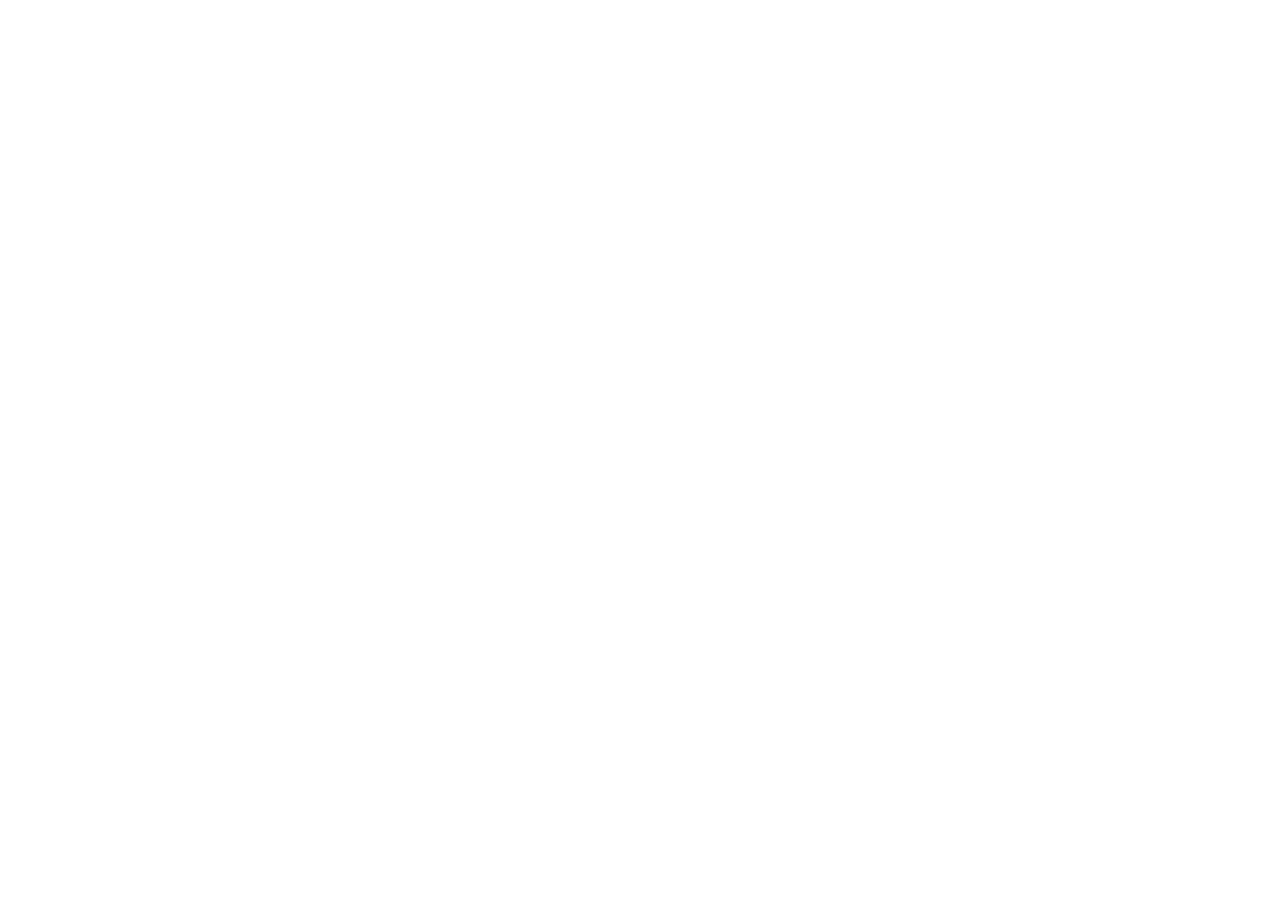
==== index.html @ e7caea5b "first commit" ====
<!DOCTYPE html>
<html lang="en">
<head>
    <link rel="stylesheet" href="style.css">
    <meta charset="UTF-8">
    <meta name="viewport" content="width=device-width, initial-scale=1.0">
    <title>Tick Tac Tomb</title>
</head>
<body>
    
</body>
</html>
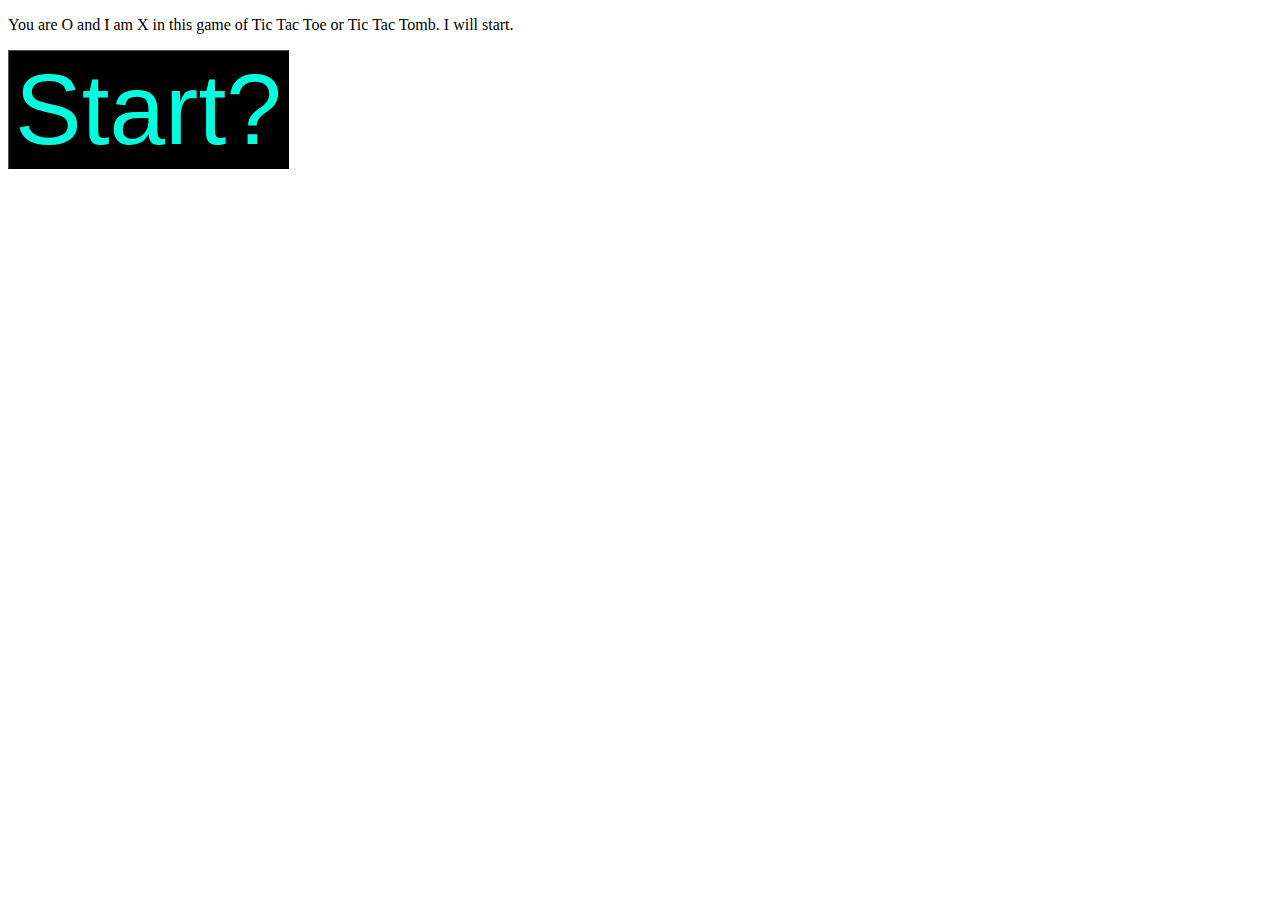
==== commit 6df63aba: "17 December 2024 Done Starter" ====
--- a/index.html
+++ b/index.html
@@ -1,12 +1,16 @@
 <!DOCTYPE html>
 <html lang="en">
+
 <head>
     <link rel="stylesheet" href="style.css">
     <meta charset="UTF-8">
     <meta name="viewport" content="width=device-width, initial-scale=1.0">
-    <title>Tick Tac Tomb</title>
+    <title>Tick Tac Tomb Online</title>
 </head>
+
 <body>
-    
+    <p>You are O and I am X in this game of Tic Tac Toe or Tic Tac Tomb. I will start.</p>
+    <button class="startbutton"><a class="startlink" href="started/index.html">Start?</a></button>
 </body>
+
 </html>--- a/style.css
+++ b/style.css
@@ -0,0 +1,13 @@
+.startlink {
+    color: black;
+    text-decoration: none;
+    color: rgb(0, 255, 221);
+    font-size: 100px;
+}
+.startbutton {
+  background-color: rgb(0, 0, 0);
+  border-width: 1px;
+  width: fit-content;
+  height: fit-content;
+  cursor: pointer;
+}